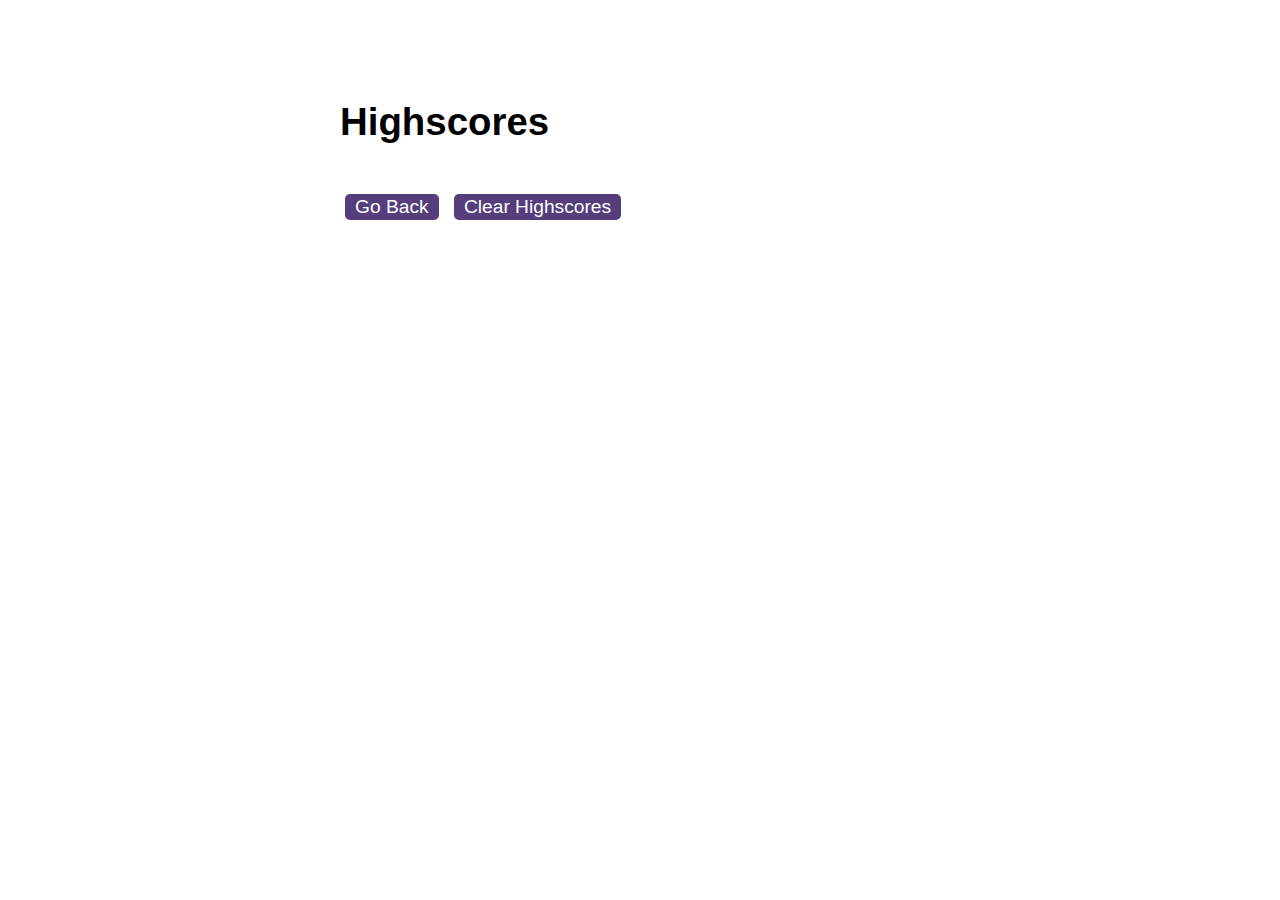
==== highscores.html @ eaae260a "inital commit" ====
<!DOCTYPE html>
<html lang="en">
  <head>
    <meta charset="UTF-8" />
    <meta name="viewport" content="width=device-width, initial-scale=1.0" />
    <meta http-equiv="X-UA-Compatible" content="ie=edge" />
    <title>Highscores</title>

    <link rel="stylesheet" href="./assets/css/styles.css" />
  </head>

  <body>
    <div class="wrapper">
      <h1>Highscores</h1>
      <ol id="highscores"></ol>

      <a href="index.html"><button>Go Back</button></a>
      <button id="clear">Clear Highscores</button>
    </div>

    <script src="./assets/js/scores.js"></script>
  </body>
</html>
---- assets/css/styles.css ----
body {
  font-family: Arial;
  font-size: 120%;
}

a {
  color: #563d7c;
  text-decoration: none;
  transition: color 0.1s;
}

a:hover {
  color: #8570a5;
}

button {
  display: inline-block;
  margin: 5px;
  cursor: pointer;
  font-size: 100%;
  background-color: #563d7c;
  border-radius: 5px;
  padding: 2px 10px;
  color: white;
  border: 0;
  transition: background-color 0.1s;
}

button:hover {
  background-color: #8570a5;
}

.choices button {
  display: block;
}

input[type="text"] {
  font-size: 100%;
}

ol {
  padding-left: 0px;
  max-height: 400px;
  overflow: auto;
}

li {
  padding: 5px;
  list-style: decimal inside none;
}

li:nth-child(odd) {
  background-color: #f3edfc;
}

.wrapper {
  margin: 100px auto 0 auto;
  max-width: 600px;
}

.hide {
  display: none;
}

.start {
  text-align: center;
}

.scores {
  position: absolute;
  top: 10px;
  left: 10px;
}

.feedback {
  font-style: italic;
  font-size: 120%;
  margin-top: 20px;
  padding-top: 10px;
  color: gray;
  border-top: 2px solid #ccc;
}

.timer {
  position: absolute;
  top: 10px;
  right: 10px;
}
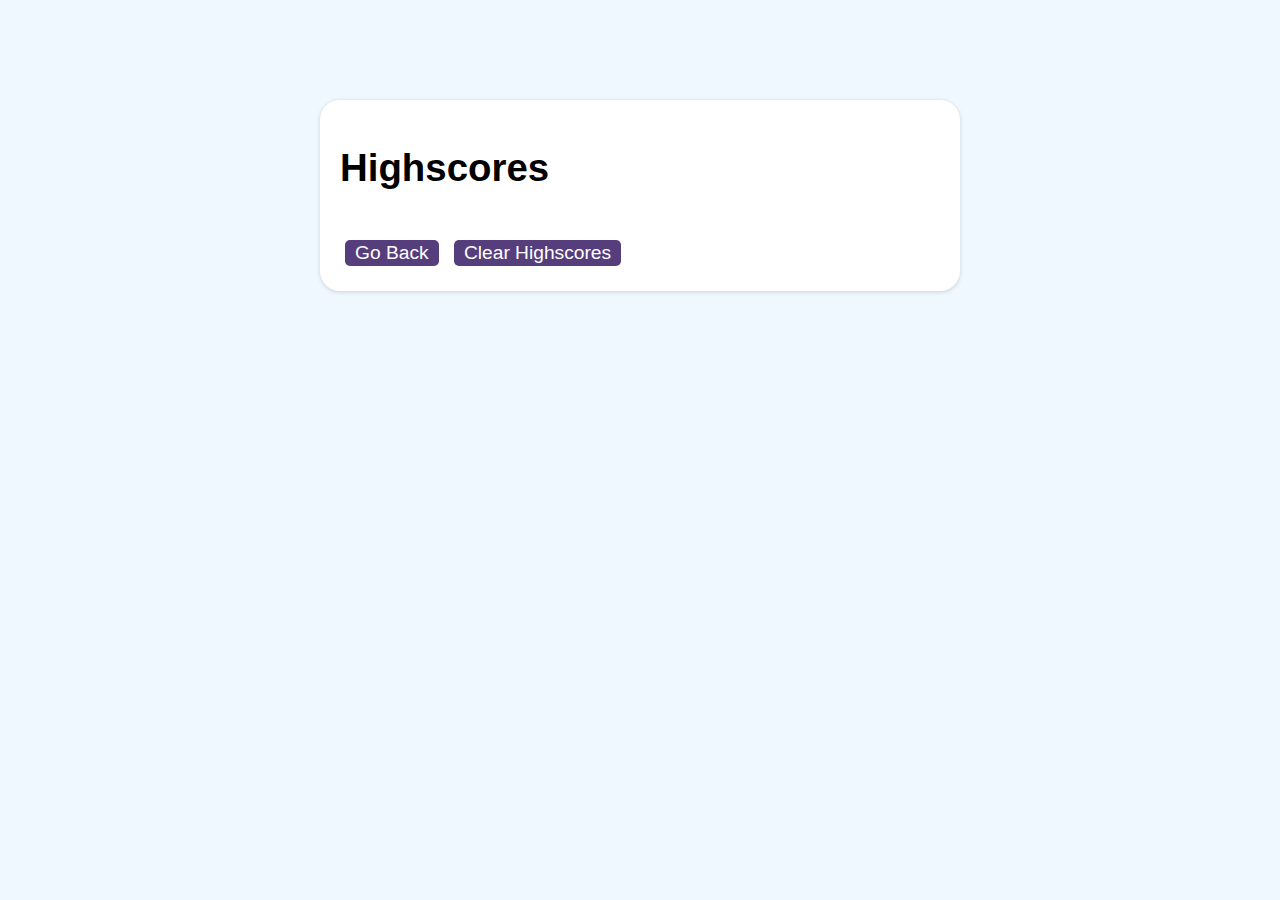
==== commit 94565e1a: "testing audio for github pages" ====
--- a/highscores.html
+++ b/highscores.html
@@ -10,6 +10,8 @@
   </head>
 
   <body>
+    <audio src="assets/sfx/highScore.wav" id="highscore"></audio>
+
     <div class="wrapper">
       <h1>Highscores</h1>
       <ol id="highscores"></ol>
--- a/assets/css/styles.css
+++ b/assets/css/styles.css
@@ -1,6 +1,8 @@
 body {
   font-family: Arial;
   font-size: 120%;
+  background-color: aliceblue;
+  margin: 0;
 }
 
 a {
@@ -32,6 +34,8 @@
 
 .choices button {
   display: block;
+  width: 100%;
+  text-align: left;
 }
 
 input[type="text"] {
@@ -56,6 +60,23 @@
 .wrapper {
   margin: 100px auto 0 auto;
   max-width: 600px;
+  padding: 20px;
+  border-radius: 1.25rem;
+
+}
+.wrapper,
+#headerWrapper{
+  background-color: white;
+  box-shadow: rgba(0, 0, 0, 0.16) 0px 1px 4px;
+}
+#headerWrapper{
+  height:fit-content;
+  width: 100%;
+  height: 40px;
+}
+.warning {
+  color: red;
+  font-weight: bold;
 }
 
 .hide {
@@ -72,6 +93,15 @@
   left: 10px;
 }
 
+#highscores span{
+  float:right;
+}
+#highscores div{
+  padding-left: 25px;
+  font-size: 20px;
+  font-weight: bold;
+}
+
 .feedback {
   font-style: italic;
   font-size: 120%;
